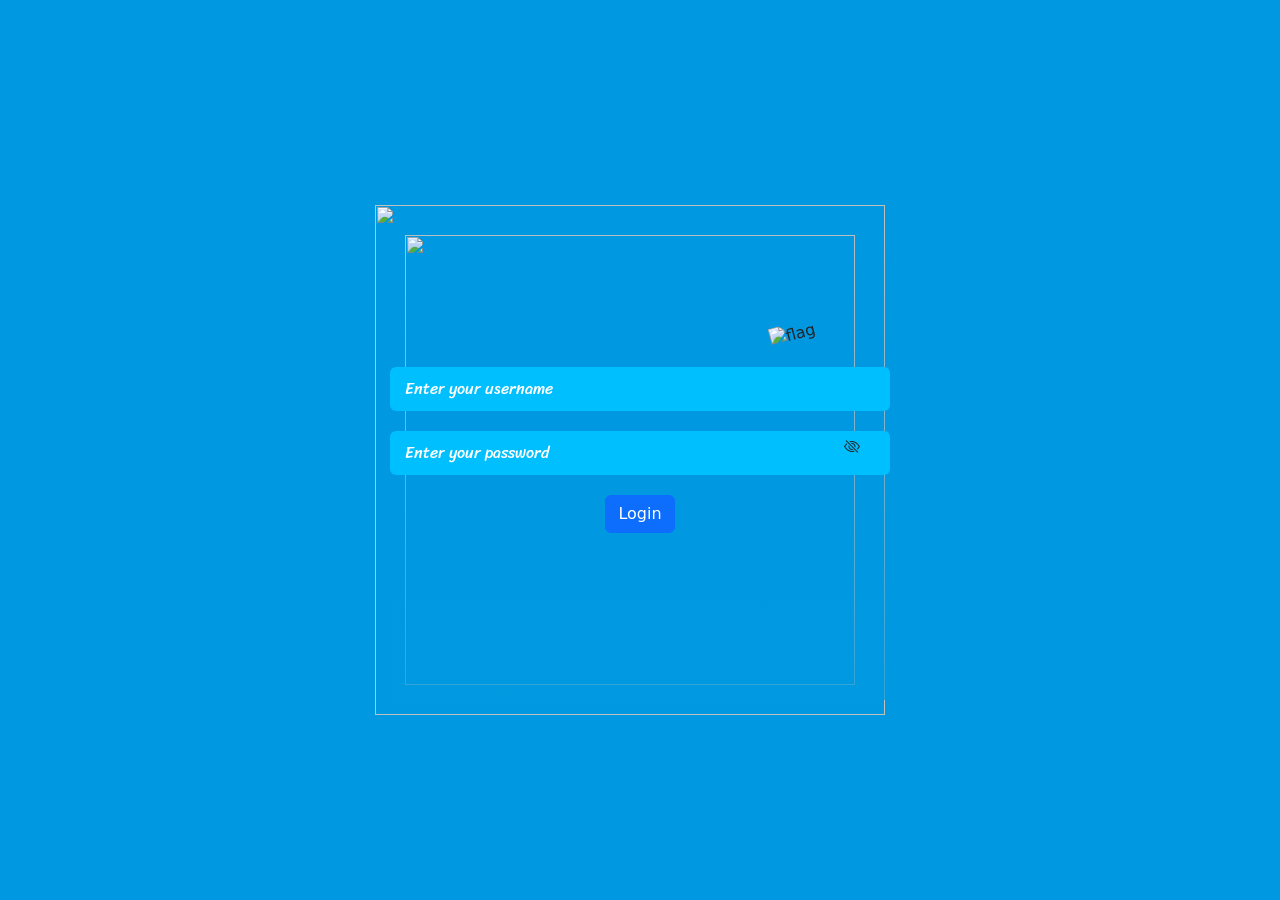
==== index.html @ 77c6d66d "asdasd" ====
<!DOCTYPE html>
<html lang="en">
  <head>
    <meta charset="UTF-8" />
    <meta http-equiv="X-UA-Compatible" content="IE=edge" />
    <meta name="viewport" content="width=device-width, initial-scale=1.0" />
    <link
      href="https://cdn.jsdelivr.net/npm/bootstrap@5.3.0-alpha3/dist/css/bootstrap.min.css"
      rel="stylesheet"
      integrity="sha384-KK94CHFLLe+nY2dmCWGMq91rCGa5gtU4mk92HdvYe+M/SXH301p5ILy+dN9+nJOZ"
      crossorigin="anonymous"
    />
    <link rel="stylesheet" href="./css/compressed/login.min.css" />
    <link href="https://unpkg.com/aos@2.3.1/dist/aos.css" rel="stylesheet" />
    <link
      rel="stylesheet"
      href="https://cdn.jsdelivr.net/npm/bootstrap-icons@1.3.0/font/bootstrap-icons.css"
    />
    <link href="https://unpkg.com/aos@2.3.1/dist/aos.css" rel="stylesheet" />
    <link rel="preconnect" href="https://fonts.googleapis.com" />
    <link rel="preconnect" href="https://fonts.gstatic.com" crossorigin />
    <link
      href="https://fonts.googleapis.com/css2?family=Sriracha&display=swap"
      rel="stylesheet"
    />
    <title>SLASH</title>
  </head>
  <body>
    <section class="login_section">
      <div class="container">
        <div class="d-flex flex-column bees">
          <img
            src="https://cms-tc.pbskids.org/pbskidswebsite/resources/themes/vote-spring/images/bee.png?fhash=5ab49d3"
            alt=""
            class="left-bee"
          />
          <img
            src="https://cms-tc.pbskids.org/pbskidswebsite/resources/themes/vote-spring/images/bee.png?fhash=5ab49d3"
            alt=""
            class="left-bee"
          />
        </div>
        <form id="loginForm" class="needs-validation">
          <input
            type="text"
            placeholder="Enter your username"
            class="form-control"
            id="inputLogin"
            name="user"
            required
          />
          <div class="form_password w-100">
            <input
              type="password"
              placeholder="Enter your password"
              class="form-control"
              id="inputPassword"
              name="password"
              required
            />
            <i class="bi bi-eye-slash" id="togglePassword"></i>
          </div>
          <button type="submit" class="btn btn-primary">Login</button>
          <img
            src="https://static.tildacdn.com/tild3530-6435-4064-a231-303535623030/Group_5591.png"
            alt=""
            class="earth"
          />
          <img
            src="https://thumb.tildacdn.com/tild3438-6231-4166-b163-363737343563/-/format/webp/KRUG.png"
            alt=""
            class="circle"
          />
          <img
            src="https://thumb.tildacdn.com/tild3538-6365-4534-a635-376265633861/-/cover/303x303/center/center/-/format/webp/_3.png"
            alt="flag"
            class="flags"
          />
        </form>
        <div class="d-flex flex-column bees-2">
          <img
            src="https://cms-tc.pbskids.org/pbskidswebsite/resources/themes/vote-spring/images/bee.png?fhash=5ab49d3"
            alt=""
            class="right-bee"
          />
          <img
            src="https://cms-tc.pbskids.org/pbskidswebsite/resources/themes/vote-spring/images/bee.png?fhash=5ab49d3"
            alt=""
            class="right-bee"
          />
        </div>
      </div>
    </section>
    <script src="https://unpkg.com/aos@2.3.1/dist/aos.js"></script>
    <script
      src="https://cdn.jsdelivr.net/npm/bootstrap@5.3.0-alpha3/dist/js/bootstrap.bundle.min.js"
      integrity="sha384-ENjdO4Dr2bkBIFxQpeoTz1HIcje39Wm4jDKdf19U8gI4ddQ3GYNS7NTKfAdVQSZe"
      crossorigin="anonymous"
    ></script>
    <script src="js/main.js"></script>
  </body>
</html>
---- css/compressed/login.min.css ----
body{background:url(../../images/bg.jpg);background-repeat:no-repeat;background-size:cover;background-position:center}body section{width:100%;height:100vh}body section .container{height:100vh;display:flex;align-items:center;justify-content:center}body section .container form{margin-inline:20px;width:500px;height:500px;display:flex;align-items:center;justify-content:center;flex-direction:column;gap:20px;position:relative;background:linear-gradient(to top, rgba(0, 154, 225, 0.75), rgba(70, 99, 112, 0))}body section .container form input{padding:10px 15px;position:relative;background-color:#00bfff;font-family:"Sriracha";color:#fff;border:0}body section .container form input::-moz-placeholder{color:#fff}body section .container form input::placeholder{color:#fff}body section .container form input:focus{background-color:rgba(0,191,255,.75);color:#fff}body section .container form .earth{position:absolute;left:3%;bottom:3%;width:450px;height:450px;z-index:-1;animation-name:Earth;animation-duration:20s;animation-iteration-count:infinite;animation-timing-function:linear}body section .container form .circle{position:absolute;left:-3%;top:1%;width:510px;height:510px;z-index:-1;animation-name:Earth;animation-duration:30s;animation-iteration-count:infinite;animation-timing-function:linear}body section .container form .flags{position:absolute;width:200px;height:200px;right:-20%;top:100px;transform:rotateZ(-15deg)}body section .container .bees:nth-child(1){gap:250px}body section .container .bees:nth-child(1) .left-bee{transform:rotateY(0.5turn);animation-duration:5s;animation-direction:normal;animation-iteration-count:infinite;animation-timing-function:linear;animation-play-state:running}body section .container .bees:nth-child(1) .left-bee:nth-child(1){animation-name:bee2}body section .container .bees:nth-child(1) .left-bee:nth-child(2){transform:rotateY(0.5turn) rotateZ(22deg);animation-name:bee1;animation-delay:2s}body section .container .bees-2{gap:230px}body section .container .bees-2 .right-bee{animation-duration:5s;animation-direction:normal;animation-iteration-count:infinite;animation-timing-function:linear;animation-play-state:running}body section .container .bees-2 .right-bee:nth-child(1){transform:rotateZ(-22deg);animation-name:bee3;animation-delay:1.4s}body section .container .bees-2 .right-bee:nth-child(2){transform:rotateZ(22deg);animation-name:bee4;animation-delay:1s}.form_password{position:relative}.form_password #togglePassword{position:absolute;right:30px;top:5px;z-index:1;cursor:pointer}.login_section{animation-name:loginSection;animation-duration:1.5s;animation-direction:normal;animation-timing-function:linear;animation-play-state:running}@keyframes loginSection{0%{opacity:0}75%{opacity:.8}100%{opacity:1}}@keyframes Earth{100%{transform:rotateZ(1turn)}}@keyframes bee1{0%{transform:translate(0) rotateY(0.5turn) rotateZ(22deg)}10%{transform:translate(-5px, -5px) rotateY(0.5turn) rotateZ(22deg)}20%{transform:translate(5px, -5px) rotateY(0.5turn) rotateZ(22deg)}30%{transform:translate(-5px, 5px) rotateY(0.5turn) rotateZ(22deg)}40%{transform:translate(5px, 5px) rotateY(0.5turn) rotateZ(22deg)}50%{transform:translate(-5px, -5px) rotateY(0.5turn) rotateZ(22deg)}60%{transform:translate(5px, -5px) rotateY(0.5turn) rotateZ(22deg)}70%{transform:translate(-5px, 5px) rotateY(0.5turn) rotateZ(22deg)}80%{transform:translate(-5px, -5px) rotateY(0.5turn) rotateZ(22deg)}90%{transform:translate(5px, -5px) rotateY(0.5turn) rotateZ(22deg)}100%{transform:translate(0) rotateY(0.5turn) rotateZ(22deg)}}@keyframes bee2{0%{transform:translate(0) rotateY(0.5turn) rotateZ(-18deg)}10%{transform:translate(-5px, -5px) rotateY(0.5turn) rotateZ(-18deg)}20%{transform:translate(5px, -5px) rotateY(0.5turn) rotateZ(-18deg)}30%{transform:translate(-5px, 5px) rotateY(0.5turn) rotateZ(-18deg)}40%{transform:translate(5px, 5px) rotateY(0.5turn) rotateZ(-18deg)}50%{transform:translate(-5px, -5px) rotateY(0.5turn) rotateZ(-18deg)}60%{transform:translate(5px, -5px) rotateY(0.5turn) rotateZ(-18deg)}70%{transform:translate(-5px, 5px) rotateY(0.5turn) rotateZ(-18deg)}80%{transform:translate(-5px, -5px) rotateY(0.5turn) rotateZ(-18deg)}90%{transform:translate(5px, -5px) rotateY(0.5turn) rotateZ(-18deg)}100%{transform:translate(0) rotateY(0.5turn) rotateZ(-18deg)}}@keyframes bee3{0%{transform:translate(0) rotateZ(-22deg)}10%{transform:translate(-5px, -5px) rotateZ(-22deg)}20%{transform:translate(5px, -5px) rotateZ(-22deg)}30%{transform:translate(-5px, 5px) rotateZ(-22deg)}40%{transform:translate(5px, 5px) rotateZ(-22deg)}50%{transform:translate(-5px, -5px) rotateZ(-22deg)}60%{transform:translate(5px, -5px) rotateZ(-22deg)}70%{transform:translate(-5px, 5px) rotateZ(-22deg)}80%{transform:translate(-5px, -5px) rotateZ(-22deg)}90%{transform:translate(5px, -5px) rotateZ(-22deg)}100%{transform:translate(0) rotateZ(-22deg)}}@keyframes bee4{0%{transform:translate(0) rotateZ(22deg)}10%{transform:translate(-5px, -5px) rotateZ(22deg)}20%{transform:translate(5px, -5px) rotateZ(22deg)}30%{transform:translate(-5px, 5px) rotateZ(22deg)}40%{transform:translate(5px, 5px) rotateZ(22deg)}50%{transform:translate(-5px, -5px) rotateZ(22deg)}60%{transform:translate(5px, -5px) rotateZ(22deg)}70%{transform:translate(-5px, 5px) rotateZ(22deg)}80%{transform:translate(-5px, -5px) rotateZ(22deg)}90%{transform:translate(5px, -5px) rotateZ(22deg)}100%{transform:translate(0) rotateZ(22deg)}}
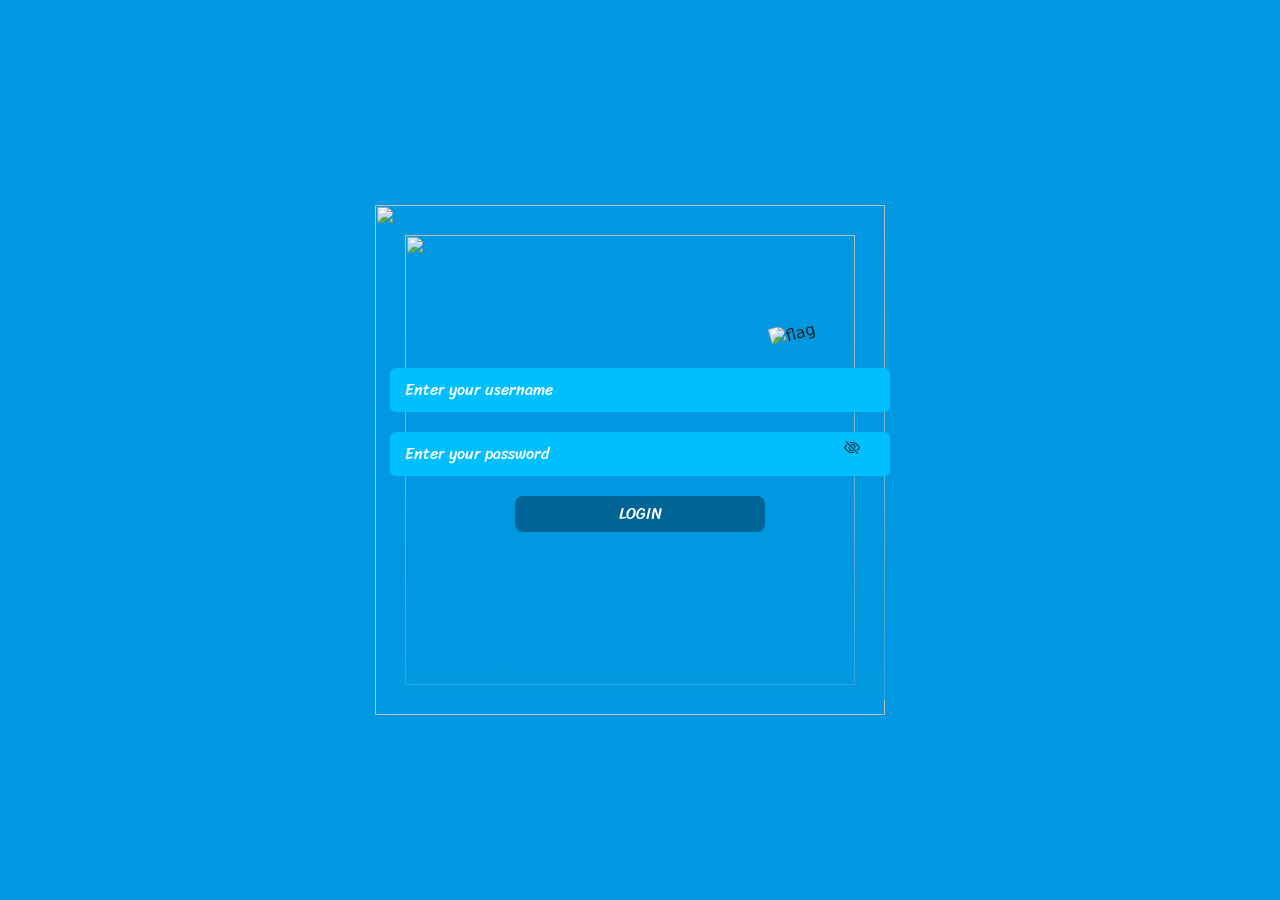
==== commit 35a6498f: "asdasd" ====
--- a/index.html
+++ b/index.html
@@ -16,6 +16,7 @@
       rel="stylesheet"
       href="https://cdn.jsdelivr.net/npm/bootstrap-icons@1.3.0/font/bootstrap-icons.css"
     />
+    <link rel="stylesheet" href="css/compressed/global.min.css" />
     <link href="https://unpkg.com/aos@2.3.1/dist/aos.css" rel="stylesheet" />
     <link rel="preconnect" href="https://fonts.googleapis.com" />
     <link rel="preconnect" href="https://fonts.gstatic.com" crossorigin />
@@ -60,7 +61,10 @@
             />
             <i class="bi bi-eye-slash" id="togglePassword"></i>
           </div>
-          <button type="submit" class="btn btn-primary">Login</button>
+          <button type="submit" class="login_btn log btn">
+            Login
+            <span></span><span></span><span></span><span></span>
+          </button>
           <img
             src="https://static.tildacdn.com/tild3530-6435-4064-a231-303535623030/Group_5591.png"
             alt=""
@@ -97,6 +101,6 @@
       integrity="sha384-ENjdO4Dr2bkBIFxQpeoTz1HIcje39Wm4jDKdf19U8gI4ddQ3GYNS7NTKfAdVQSZe"
       crossorigin="anonymous"
     ></script>
-    <script src="js/main.js"></script>
+    <script src="js/login.js"></script>
   </body>
 </html>
--- a/css/compressed/global.min.css
+++ b/css/compressed/global.min.css
@@ -0,0 +1 @@
+.level-btn,.login_btn{border:none !important;padding:6px 12px !important;border-radius:8px !important;color:#fff !important;text-transform:uppercase;text-align:center;position:relative;overflow:hidden;z-index:1;transition:.3s}.level-btn{font-family:"Sriracha",cursive !important}.level-btn span{position:absolute;width:25%;height:100%;transform:translateY(150%);border-radius:50%;left:calc((var(--n) - 1)*25%);transition:.5s;transition-delay:calc((var(--n) - 1)*.1s);z-index:-1}.level-btn:hover span{transform:translateY(0) scale(2)}.level-btn span:nth-child(1){--n: 1}.level-btn span:nth-child(2){--n: 2}.level-btn span:nth-child(3){--n: 3}.level-btn span:nth-child(4){--n: 4}.btn-success span{background-color:#014e01}.btn-warning span{background-color:#ffe713}.btn-danger span{background-color:red}.login_btn{font-family:"Sriracha",cursive !important}.login_btn span{position:absolute;width:25%;height:100%;transform:translateY(150%);border-radius:50%;left:calc((var(--n) - 1)*25%);transition:.5s;transition-delay:calc((var(--n) - 1)*.1s);z-index:-1}.login_btn:hover span{transform:translateY(0) scale(2)}.login_btn span:nth-child(1){--n: 1}.login_btn span:nth-child(2){--n: 2}.login_btn span:nth-child(3){--n: 3}.login_btn span:nth-child(4){--n: 4}.login_btn{width:50%;padding:15px;background-color:#006594}.login_btn span{background-color:rgba(0,101,148,.7)}
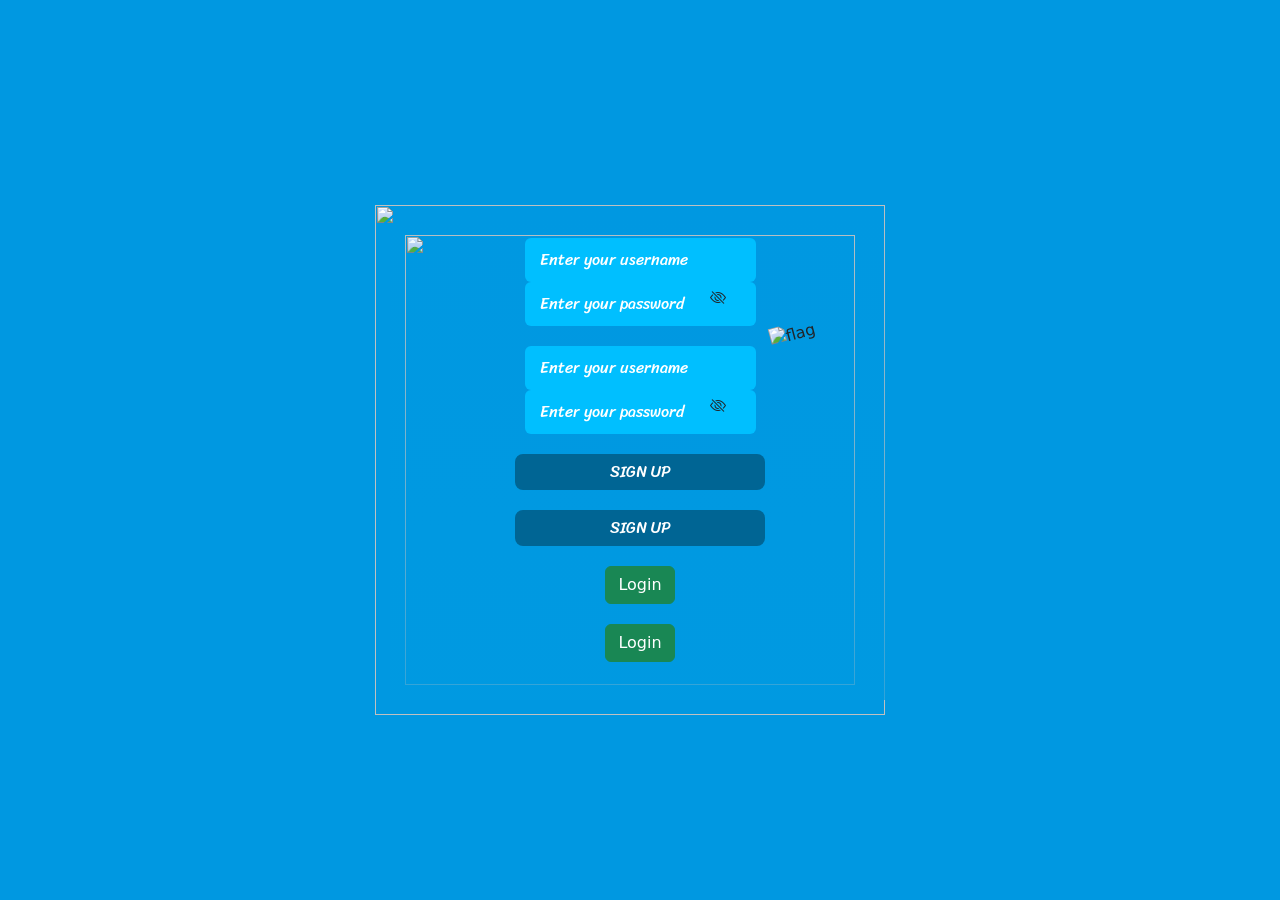
==== commit 91c9de08: "sadasd" ====
--- a/index.html
+++ b/index.html
@@ -42,28 +42,61 @@
           />
         </div>
         <form id="loginForm" class="needs-validation">
-          <input
-            type="text"
-            placeholder="Enter your username"
-            class="form-control"
-            id="inputLogin"
-            name="user"
-            required
-          />
-          <div class="form_password w-100">
+          <div class="div">
             <input
-              type="password"
-              placeholder="Enter your password"
+              type="text"
+              placeholder="Enter your username"
               class="form-control"
-              id="inputPassword"
-              name="password"
+              id="inputLogin"
+              name="user"
               required
             />
-            <i class="bi bi-eye-slash" id="togglePassword"></i>
+            <div class="form_password w-100">
+              <input
+                type="password"
+                placeholder="Enter your password"
+                class="form-control"
+                id="inputPassword"
+                name="password"
+                required
+              />
+              <i class="bi bi-eye-slash" id="togglePassword"></i>
+            </div>
+          </div>
+          <div class="puj">
+            <input
+              type="text"
+              placeholder="Enter your username"
+              class="form-control"
+              id="inputSignUp"
+              name="user"
+              required
+            />
+            <div class="form_password w-100">
+              <input
+                type="password"
+                placeholder="Enter your password"
+                class="form-control"
+                id="inputSignUpPassword"
+                name="password"
+                required
+              />
+              <i class="bi bi-eye-slash" id="togglePassword"></i>
+            </div>
           </div>
           <button type="submit" class="login_btn log btn">
-            Login
+            Sign Up
             <span></span><span></span><span></span><span></span>
+          </button>
+          <button type="submit" class="login_btn log btn">
+            Sign Up
+            <span></span><span></span><span></span><span></span>
+          </button>
+          <button type="button" class="btn btn-success">
+            Login <span></span><span></span><span></span><span></span>
+          </button>
+          <button type="button" class="btn btn-success">
+            Login <span></span><span></span><span></span><span></span>
           </button>
           <img
             src="https://static.tildacdn.com/tild3530-6435-4064-a231-303535623030/Group_5591.png"
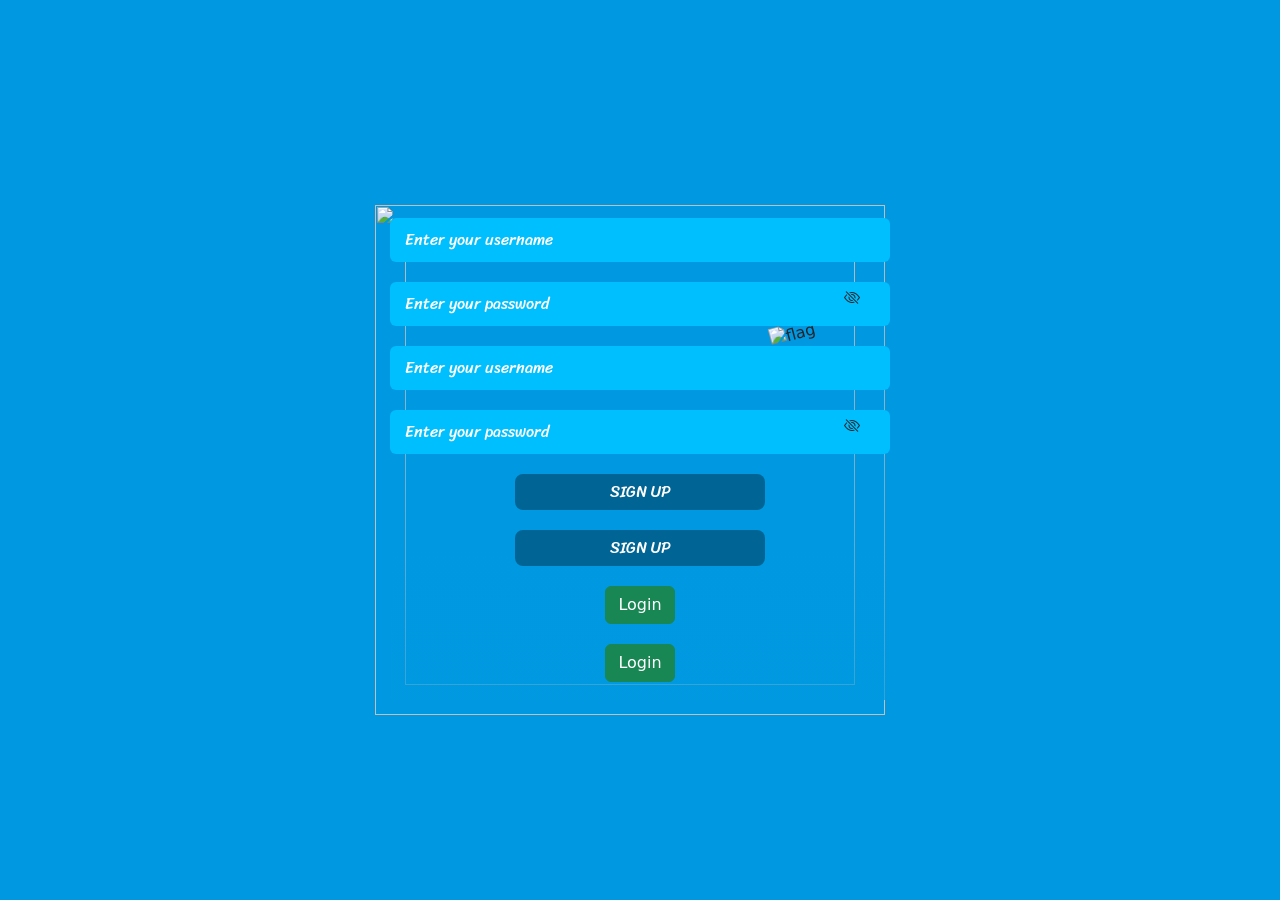
==== commit d64ea1d9: "dasda" ====
--- a/index.html
+++ b/index.html
@@ -42,47 +42,43 @@
           />
         </div>
         <form id="loginForm" class="needs-validation">
-          <div class="div">
+          <input
+            type="text"
+            placeholder="Enter your username"
+            class="form-control"
+            id="inputLogin"
+            name="user"
+            required
+          />
+          <div class="form_password w-100">
             <input
-              type="text"
-              placeholder="Enter your username"
+              type="password"
+              placeholder="Enter your password"
               class="form-control"
-              id="inputLogin"
-              name="user"
+              id="inputPassword"
+              name="password"
               required
             />
-            <div class="form_password w-100">
-              <input
-                type="password"
-                placeholder="Enter your password"
-                class="form-control"
-                id="inputPassword"
-                name="password"
-                required
-              />
-              <i class="bi bi-eye-slash" id="togglePassword"></i>
-            </div>
+            <i class="bi bi-eye-slash" id="togglePassword"></i>
           </div>
-          <div class="puj">
+          <input
+            type="text"
+            placeholder="Enter your username"
+            class="form-control"
+            id="inputSignUp"
+            name="user"
+            required
+          />
+          <div class="form_password w-100">
             <input
-              type="text"
-              placeholder="Enter your username"
+              type="password"
+              placeholder="Enter your password"
               class="form-control"
-              id="inputSignUp"
-              name="user"
+              id="inputSignUpPassword"
+              name="password"
               required
             />
-            <div class="form_password w-100">
-              <input
-                type="password"
-                placeholder="Enter your password"
-                class="form-control"
-                id="inputSignUpPassword"
-                name="password"
-                required
-              />
-              <i class="bi bi-eye-slash" id="togglePassword"></i>
-            </div>
+            <i class="bi bi-eye-slash" id="togglePassword"></i>
           </div>
           <button type="submit" class="login_btn log btn">
             Sign Up
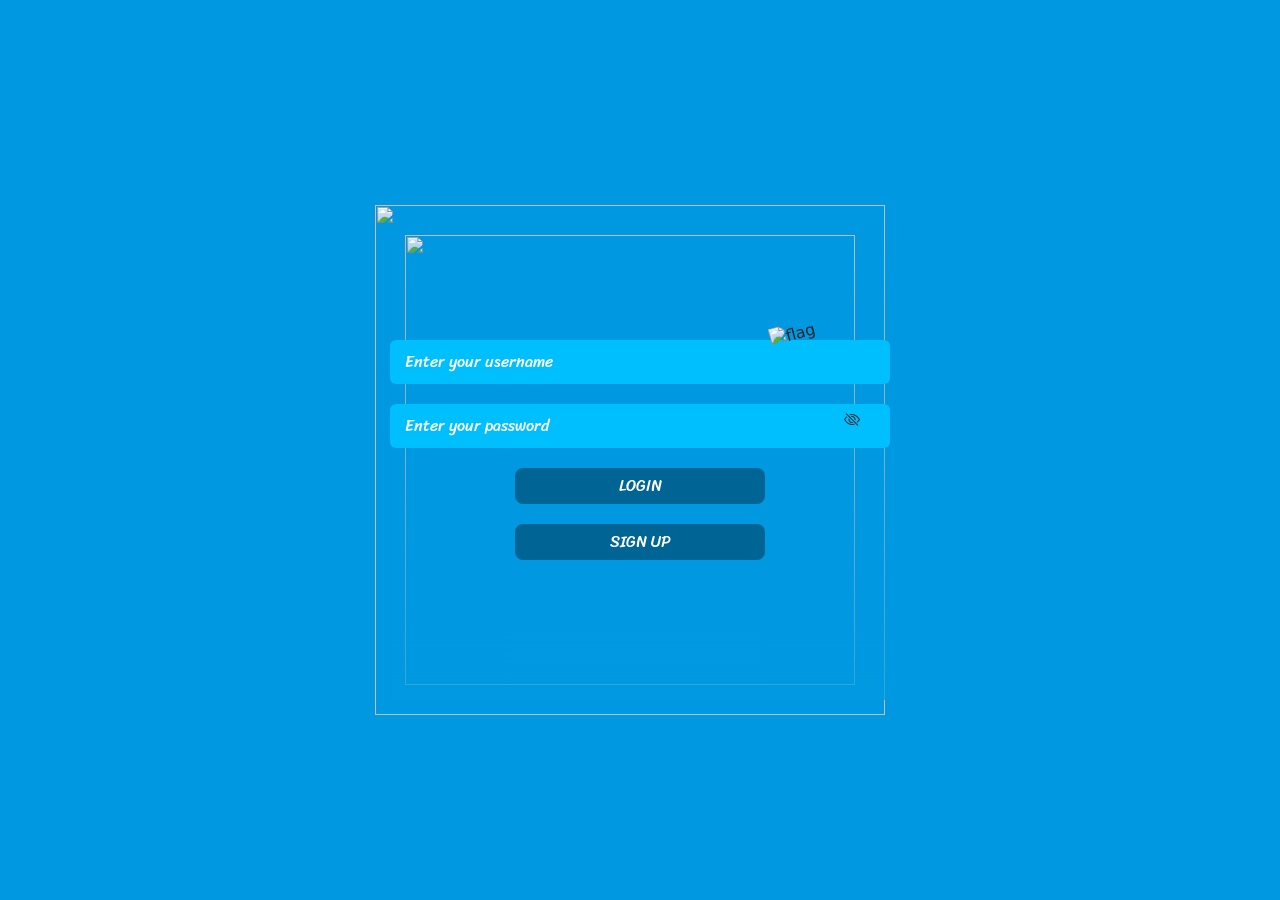
==== commit 51fb27b4: "sadasdsad" ====
--- a/index.html
+++ b/index.html
@@ -61,38 +61,13 @@
             />
             <i class="bi bi-eye-slash" id="togglePassword"></i>
           </div>
-          <input
-            type="text"
-            placeholder="Enter your username"
-            class="form-control"
-            id="inputSignUp"
-            name="user"
-            required
-          />
-          <div class="form_password w-100">
-            <input
-              type="password"
-              placeholder="Enter your password"
-              class="form-control"
-              id="inputSignUpPassword"
-              name="password"
-              required
-            />
-            <i class="bi bi-eye-slash" id="togglePassword"></i>
-          </div>
-          <button type="submit" class="login_btn log btn">
+          <button type="submit" class="login_btn log btn logbtn">
+            Login
+            <span></span><span></span><span></span><span></span>
+          </button>
+          <button type="submit" class="login_btn log btn sigbtn">
             Sign Up
             <span></span><span></span><span></span><span></span>
-          </button>
-          <button type="submit" class="login_btn log btn">
-            Sign Up
-            <span></span><span></span><span></span><span></span>
-          </button>
-          <button type="button" class="btn btn-success">
-            Login <span></span><span></span><span></span><span></span>
-          </button>
-          <button type="button" class="btn btn-success">
-            Login <span></span><span></span><span></span><span></span>
           </button>
           <img
             src="https://static.tildacdn.com/tild3530-6435-4064-a231-303535623030/Group_5591.png"
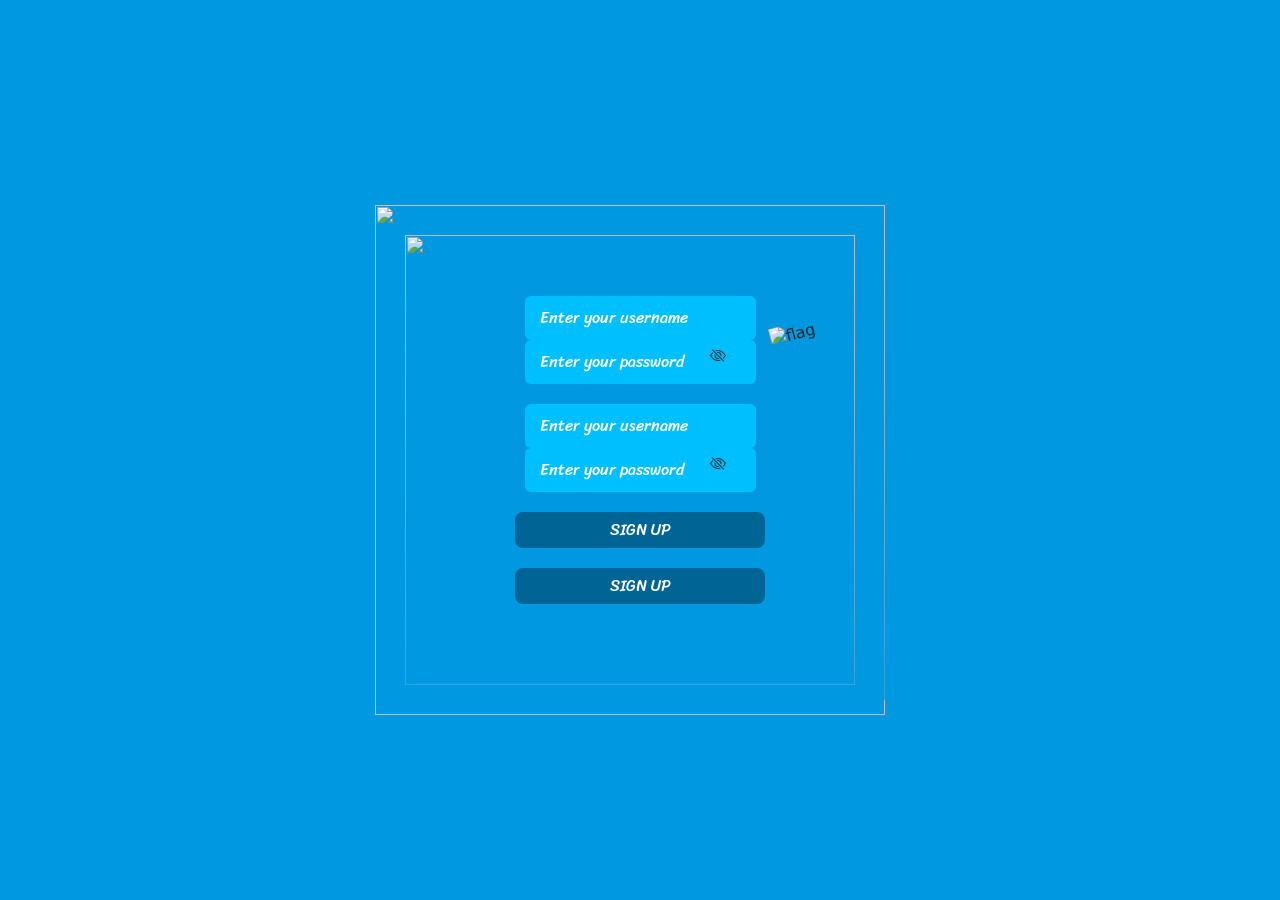
==== commit b255393a: "sadsa" ====
--- a/index.html
+++ b/index.html
@@ -42,27 +42,50 @@
           />
         </div>
         <form id="loginForm" class="needs-validation">
-          <input
-            type="text"
-            placeholder="Enter your username"
-            class="form-control"
-            id="inputLogin"
-            name="user"
-            required
-          />
-          <div class="form_password w-100">
+          <div class="div">
             <input
-              type="password"
-              placeholder="Enter your password"
+              type="text"
+              placeholder="Enter your username"
               class="form-control"
-              id="inputPassword"
-              name="password"
+              id="inputLogin"
+              name="user"
               required
             />
-            <i class="bi bi-eye-slash" id="togglePassword"></i>
+            <div class="form_password w-100">
+              <input
+                type="password"
+                placeholder="Enter your password"
+                class="form-control"
+                id="inputPassword"
+                name="password"
+                required
+              />
+              <i class="bi bi-eye-slash" id="togglePassword"></i>
+            </div>
           </div>
-          <button type="submit" class="login_btn log btn logbtn">
-            Login
+          <div class="puj">
+            <input
+              type="text"
+              placeholder="Enter your username"
+              class="form-control"
+              id="inputSignUp"
+              name="user"
+              required
+            />
+            <div class="form_password w-100">
+              <input
+                type="password"
+                placeholder="Enter your password"
+                class="form-control"
+                id="inputSignUpPassword"
+                name="password"
+                required
+              />
+              <i class="bi bi-eye-slash" id="togglePassword"></i>
+            </div>
+          </div>
+          <button type="submit" class="login_btn log btn">
+            Sign Up
             <span></span><span></span><span></span><span></span>
           </button>
           <button type="submit" class="login_btn log btn sigbtn">
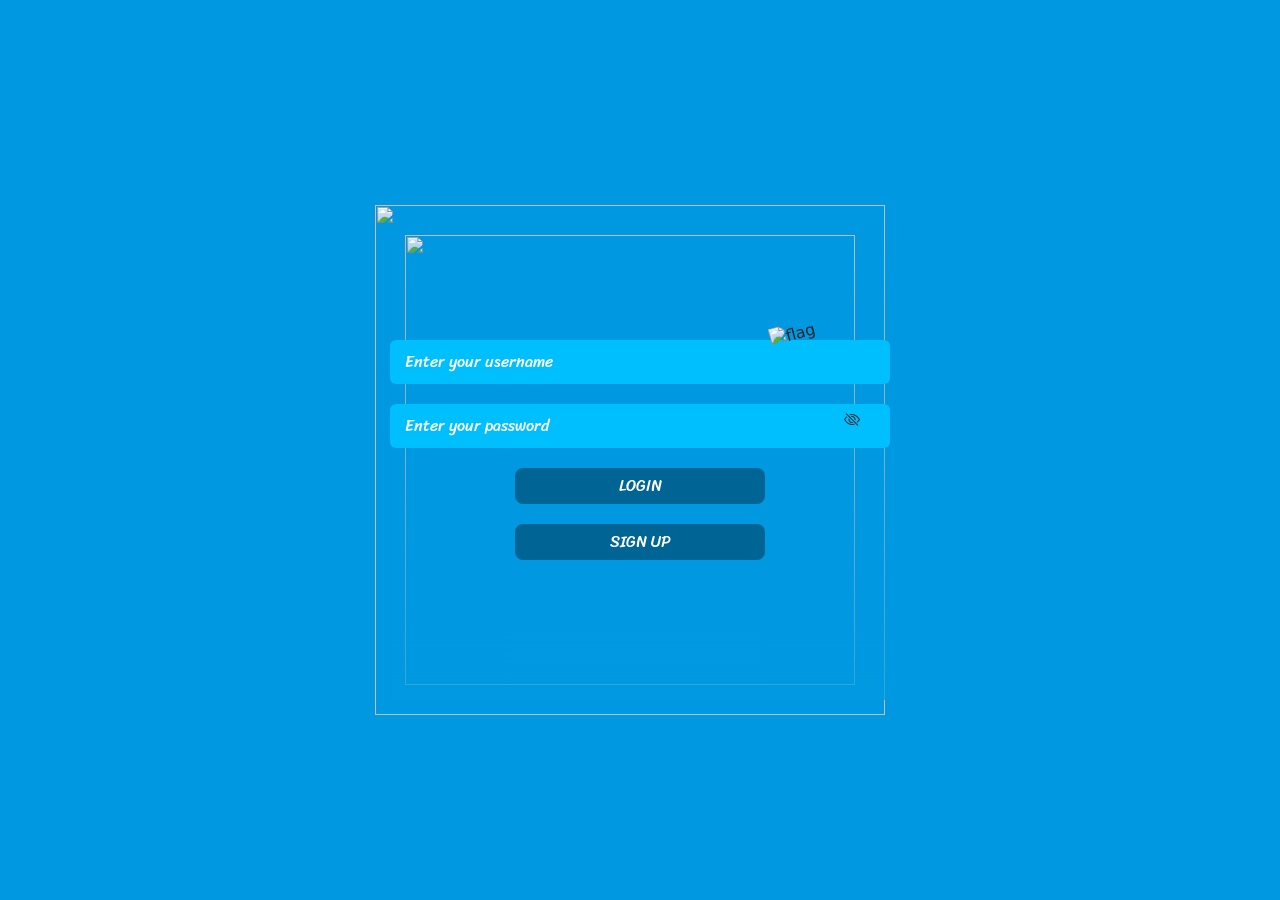
==== commit b54f6d2f: "sdas" ====
--- a/index.html
+++ b/index.html
@@ -42,53 +42,28 @@
           />
         </div>
         <form id="loginForm" class="needs-validation">
-          <div class="div">
+          <input
+            type="text"
+            placeholder="Enter your username"
+            class="form-control"
+            id="inputLogin"
+            name="user"
+            required
+          />
+          <div class="form_password w-100">
             <input
-              type="text"
-              placeholder="Enter your username"
+              type="password"
+              placeholder="Enter your password"
               class="form-control"
-              id="inputLogin"
-              name="user"
+              id="inputPassword"
+              name="password"
               required
-            />
-            <div class="form_password w-100">
-              <input
-                type="password"
-                placeholder="Enter your password"
-                class="form-control"
-                id="inputPassword"
-                name="password"
-                required
-              />
-              <i class="bi bi-eye-slash" id="togglePassword"></i>
-            </div>
+            /><i class="bi bi-eye-slash" id="togglePassword"></i>
           </div>
-          <div class="puj">
-            <input
-              type="text"
-              placeholder="Enter your username"
-              class="form-control"
-              id="inputSignUp"
-              name="user"
-              required
-            />
-            <div class="form_password w-100">
-              <input
-                type="password"
-                placeholder="Enter your password"
-                class="form-control"
-                id="inputSignUpPassword"
-                name="password"
-                required
-              />
-              <i class="bi bi-eye-slash" id="togglePassword"></i>
-            </div>
-          </div>
-          <button type="submit" class="login_btn log btn">
-            Sign Up
-            <span></span><span></span><span></span><span></span>
-          </button>
-          <button type="submit" class="login_btn log btn sigbtn">
+          <button type="submit" class="login_btn log btn logbtn">
+            Login
+            <span></span><span></span><span></span><span></span></button
+          ><button type="submit" class="login_btn log btn sigbtn">
             Sign Up
             <span></span><span></span><span></span><span></span>
           </button>
